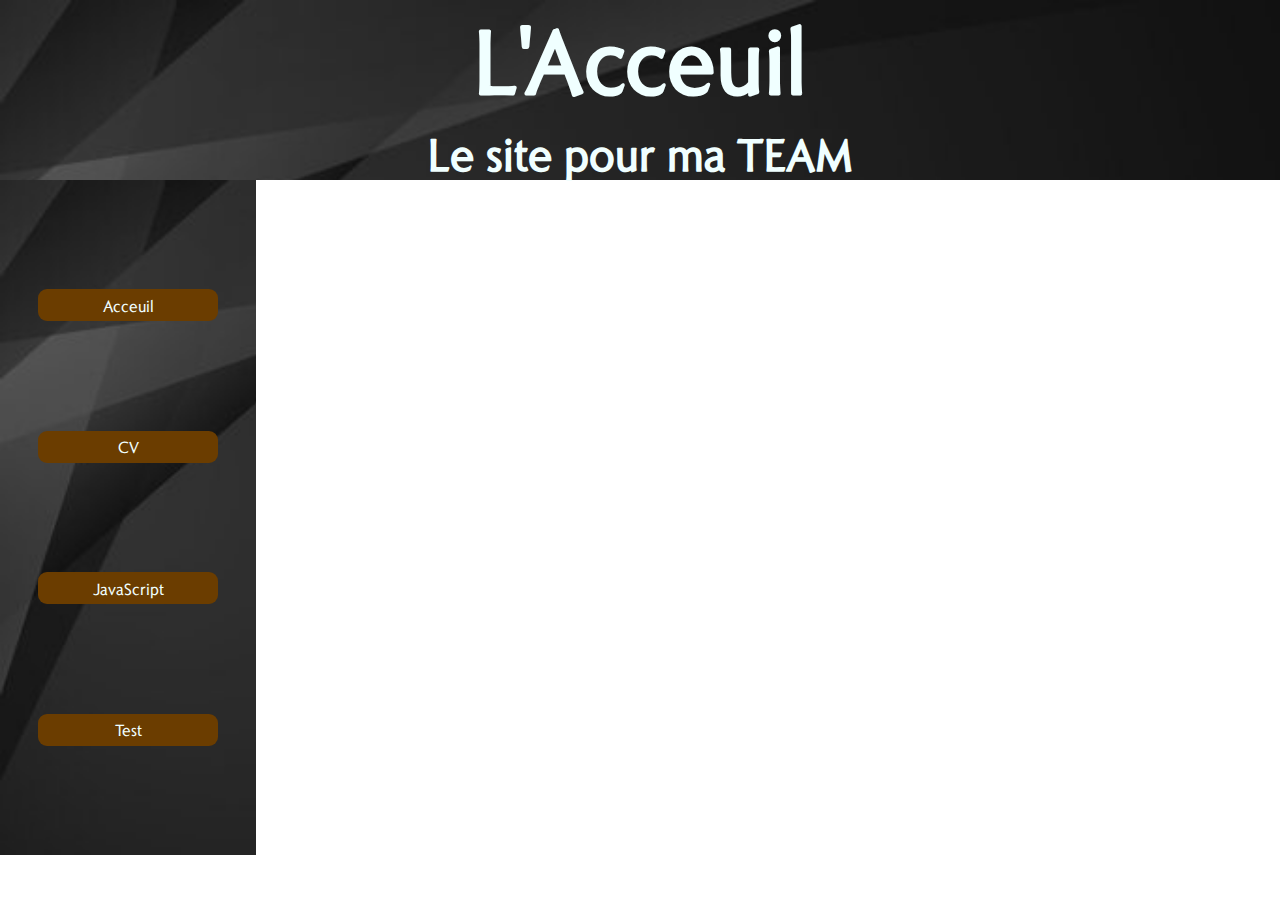
==== index.html @ a6fc12b7 "Structure de base du site" ====
<!DOCTYPE html>
<html lang="en">
<head>
    <meta charset="UTF-8">
    <meta name="viewport" content="width=device-width, initial-scale=1.0">
    <title>Acceuil</title>
    <link rel="stylesheet" href="./style/style.css">
</head>
<body>
    <header>
        <h1>L'Acceuil</h1>
        <h2>Le site pour ma TEAM</h2>
    </header>

    <nav>
        <a class="bouton" href="./index.html">Acceuil</a>
        <a class="bouton" href="./pages/cv.html">CV</a>
        <a class="bouton" href="#">JavaScript</a>
        <a class="bouton" href="#">Test</a>
    </nav>

    <main>

    </main>

    <footer>


    </footer>

</body>
</html>
---- style/style.css ----
@font-face {
    font-family: "Romanica";
    src: url("./Romanica.ttf");
}

* {
    margin: 0;
    padding: 0;
    box-sizing: border-box;
}

header{
    /*Positionnement des blocks h1 et h2 dans le header*/
    display: flex;
    flex-direction: column;
    justify-content: center;
    align-items: center;
    /*taille et apparence de base du header*/
    width: 100vw;
    height: 20vh;
    background-color: #00008b;
    color: #f0ffff;
    font-family: "Romanica";
    /*image de fond du header*/
    background-image: url("../assets/headerBackRound.jpg");
    background-repeat: no-repeat;
    background-size: cover;
    

}

header>h1 {
    font-size: 10vh;
}

header>h2 {
    font-size: 5vh;
}

nav{
    /*taille et apparence de base du nav (menu)*/
    height: 75vh;
    width: 20vw;
    color: #f0ffff;
    background-color: #00008b;
    /*optionnel*/
    background-image: url("../assets/headerBackRound.jpg");
    background-repeat: no-repeat;
    background-size: cover;
    /*réglage de la disposition des boutons*/
    display: flex;
    flex-direction: column;
    justify-content: space-evenly;
    align-items: center;
}

.bouton{
color: #f0ffff;
text-decoration: none;
font-family: "Romanica";
font-size: 4h;
display: block;
background-color: #6b3d00;
border-radius: 1vh;
padding: 0.5vh;
width: 14vw;
text-align: center;
transition: box-shadow 500ms;
}


.bouton:hover {
    /*color: #6b3d00;
    background-color: #f0ffff;*/
    box-shadow: whitesmoke 5px 5px 10px 0;


}
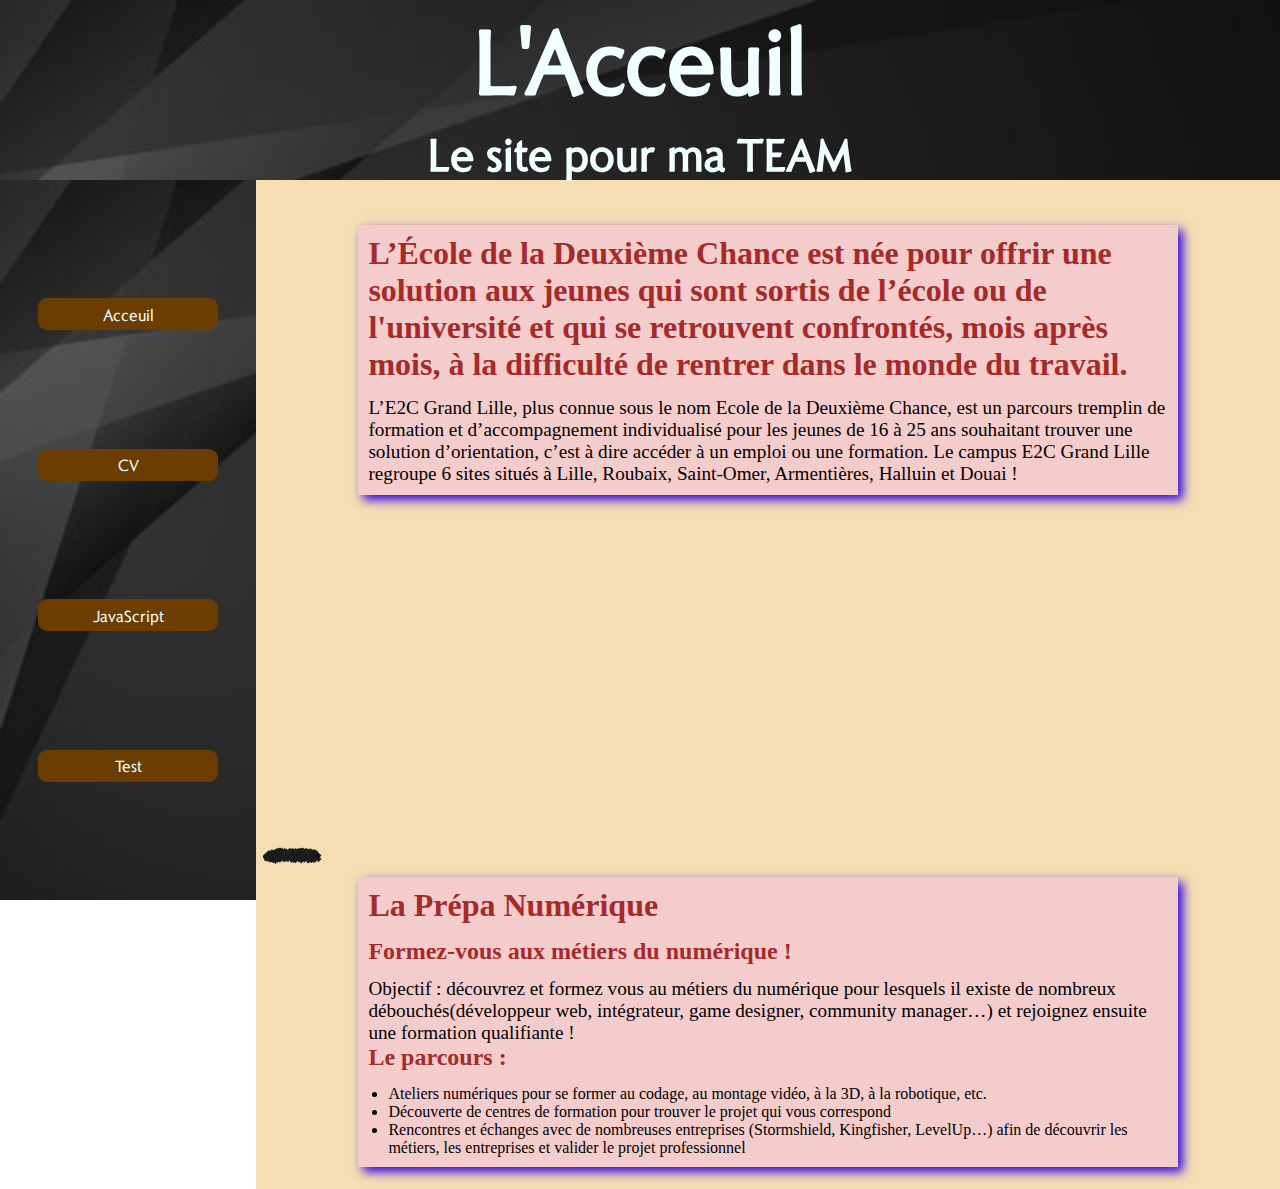
==== commit 2836ecf7: "fin séance 4" ====
--- a/index.html
+++ b/index.html
@@ -1,11 +1,14 @@
 <!DOCTYPE html>
 <html lang="en">
+
 <head>
     <meta charset="UTF-8">
     <meta name="viewport" content="width=device-width, initial-scale=1.0">
     <title>Acceuil</title>
     <link rel="stylesheet" href="./style/style.css">
+    <link rel="stylesheet" href="./style/index.css">
 </head>
+
 <body>
     <header>
         <h1>L'Acceuil</h1>
@@ -20,6 +23,27 @@
     </nav>
 
     <main>
+        <article>        
+                
+                <h2>L’École de la Deuxième Chance est née pour offrir une solution aux jeunes qui sont sortis de l’école ou de l'université et qui se retrouvent confrontés, mois après mois, à la difficulté de rentrer dans le monde du travail.</h2>
+
+                <p>L’E2C Grand Lille, plus connue sous le nom Ecole de la Deuxième Chance, est un parcours tremplin de formation et d’accompagnement individualisé pour les jeunes de 16 à 25 ans souhaitant trouver une solution d’orientation, c’est à dire accéder à un emploi ou une formation. Le campus E2C Grand Lille regroupe 6 sites situés à Lille, Roubaix, Saint-Omer, Armentières, Halluin et Douai ! </p>
+        </article>
+
+        <div class="espace"></div>
+            
+        <article>
+            <h2>La Prépa Numérique</h2>
+            <h3>Formez-vous aux métiers du numérique ! </h3>
+            <p>Objectif : découvrez et formez vous au métiers du numérique pour lesquels il existe de nombreux débouchés(développeur web, intégrateur, game designer, community manager…) et rejoignez ensuite une formation qualifiante ! </p>
+            <h3>Le parcours :</h3>
+            <ul>
+                <li>Ateliers numériques pour se former au codage, au montage vidéo, à la 3D, à la robotique, etc.</li>
+                <li>Découverte de centres de formation pour trouver le projet qui vous correspond</li>
+                <li>Rencontres et échanges avec de nombreuses entreprises (Stormshield, Kingfisher, LevelUp…) afin de découvrir les métiers, les entreprises et valider le projet professionnel </li>
+            </ul>
+
+        </article>
 
     </main>
 
@@ -29,4 +53,5 @@
     </footer>
 
 </body>
+
 </html>--- a/style/style.css
+++ b/style/style.css
@@ -10,6 +10,9 @@
 }
 
 header{
+    /*positionnement sur la page*/
+    position: fixed;
+    z-index: 10;
     /*Positionnement des blocks h1 et h2 dans le header*/
     display: flex;
     flex-direction: column;
@@ -38,8 +41,12 @@
 }
 
 nav{
+    /*positionnement sur la page*/
+    position: fixed;
+    top: 20vh;
+    z-index: 10;
     /*taille et apparence de base du nav (menu)*/
-    height: 75vh;
+    height: 80vh;
     width: 20vw;
     color: #f0ffff;
     background-color: #00008b;
@@ -73,6 +80,25 @@
     /*color: #6b3d00;
     background-color: #f0ffff;*/
     box-shadow: whitesmoke 5px 5px 10px 0;
+}
 
+main {
+    /*positonnement sur la page*/
+    width: 80vw;
+    position: relative;
+    top: 20vh;
+    left: 20vw;
+}
 
+footer {
+    position: fixed;
+    z-index: 10;
+    bottom: 0;
+    left: 20vw;
+    height: 10vh;
+    width : 80vw;
+    background-image: url("../assets/footer.png");
+    background-repeat: no-repeat;
+    background-size: contain;
+    
 }--- a/style/index.css
+++ b/style/index.css
@@ -0,0 +1,42 @@
+main{
+    display: flex;
+    flex-direction: column;
+    justify-content: center;
+    align-items: center;
+    background-color: wheat;
+    padding-top: 5vh;
+}
+
+article{
+    width: 80%;
+    background-color: #f5cccc;
+    box-shadow: rgb(47, 6, 228) 5px 5px 10px 0;
+    padding: 10px;
+    margin-bottom: 2.5vh;
+
+}
+
+article>h2 {
+    color: #a52a2a;
+    font-size: 2em;
+    margin-bottom: 1.5vh;
+}
+
+article>h3 {
+    color: #a52a2a;
+    font-size: 1.5em;
+    margin-bottom: 1.5vh;
+}
+
+article>p, article>li {
+    font-size: 1.2em;
+}
+
+article>ul {
+    margin-left: 20px;
+}
+
+.espace{
+    height: 40vh;
+}
+
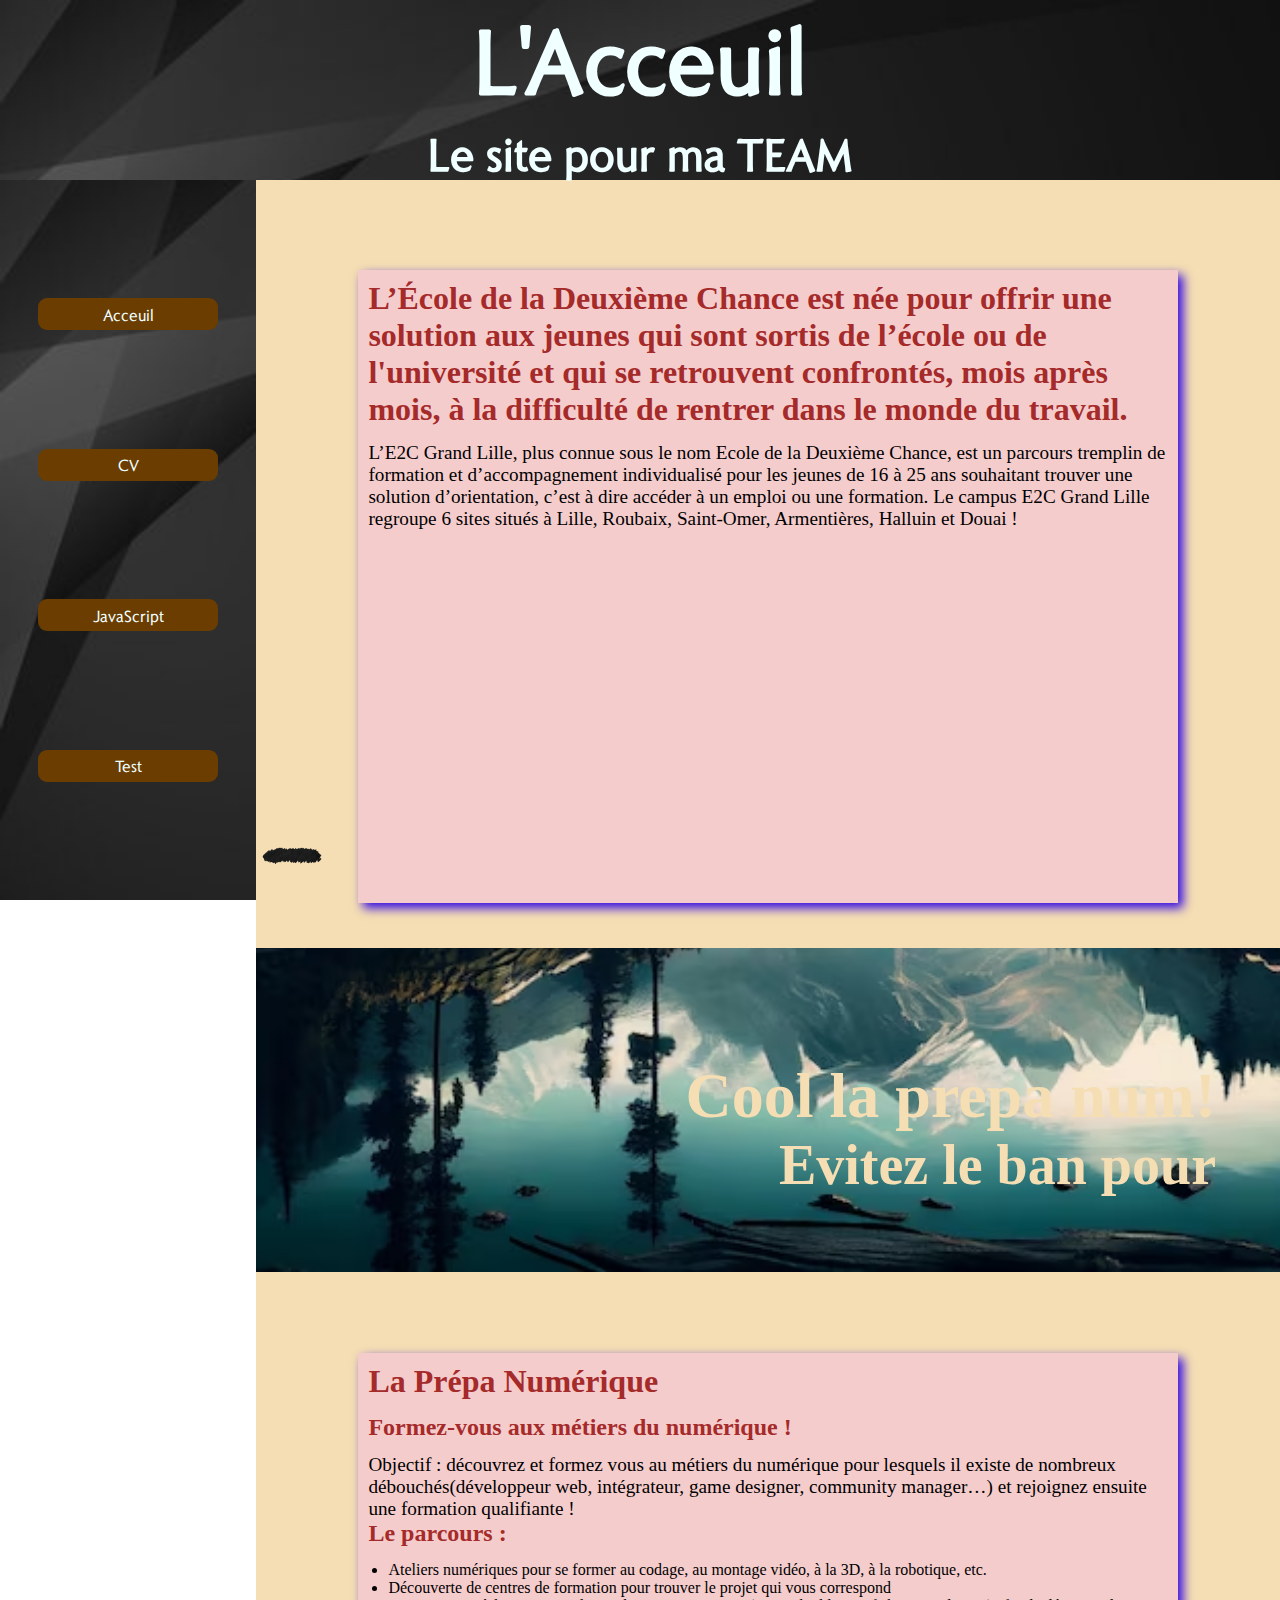
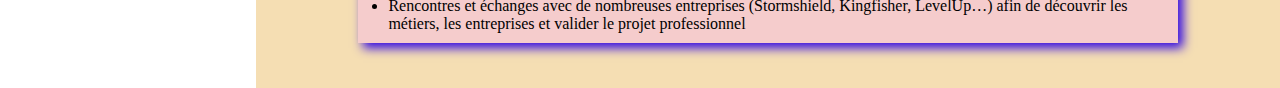
==== commit e2420d3e: "vidéo youtube" ====
--- a/index.html
+++ b/index.html
@@ -18,8 +18,8 @@
     <nav>
         <a class="bouton" href="./index.html">Acceuil</a>
         <a class="bouton" href="./pages/cv.html">CV</a>
-        <a class="bouton" href="#">JavaScript</a>
-        <a class="bouton" href="#">Test</a>
+        <a class="bouton" href="./pages/javascript.htm">JavaScript</a>
+        <a class="bouton" href="./pages/perso.htm">Test</a>
     </nav>
 
     <main>
@@ -28,9 +28,16 @@
                 <h2>L’École de la Deuxième Chance est née pour offrir une solution aux jeunes qui sont sortis de l’école ou de l'université et qui se retrouvent confrontés, mois après mois, à la difficulté de rentrer dans le monde du travail.</h2>
 
                 <p>L’E2C Grand Lille, plus connue sous le nom Ecole de la Deuxième Chance, est un parcours tremplin de formation et d’accompagnement individualisé pour les jeunes de 16 à 25 ans souhaitant trouver une solution d’orientation, c’est à dire accéder à un emploi ou une formation. Le campus E2C Grand Lille regroupe 6 sites situés à Lille, Roubaix, Saint-Omer, Armentières, Halluin et Douai ! </p>
+
+                <iframe src="https://www.youtube.com/embed/xG-Ef4ig07I?si=MrhJSl4HfJ5vD4rA?autoplay=1" title="YouTube video player" frameborder="0" allow="accelerometer; autoplay; clipboard-write; encrypted-media; gyroscope; picture-in-picture; web-share" allowfullscreen></iframe>
         </article>
 
-        <div class="espace"></div>
+       
+
+        <div class="espace">
+        <h2>Cool la prepa num!</h2>
+        <h3>Evitez le ban pour</h3>
+        </div>
             
         <article>
             <h2>La Prépa Numérique</h2>
--- a/style/index.css
+++ b/style/index.css
@@ -3,7 +3,7 @@
     flex-direction: column;
     justify-content: center;
     align-items: center;
-    background-color: wheat;
+    background-color: #f5deb3;
     padding-top: 5vh;
 }
 
@@ -12,8 +12,7 @@
     background-color: #f5cccc;
     box-shadow: rgb(47, 6, 228) 5px 5px 10px 0;
     padding: 10px;
-    margin-bottom: 2.5vh;
-
+    margin: 5vh 0;
 }
 
 article>h2 {
@@ -37,6 +36,34 @@
 }
 
 .espace{
+    /*l'image de fond glissante*/
     height: 40vh;
+    width: 100%;
+    background-image: url("../assets/iamage\ backround2.avif");
+    background-repeat: no-repeat;
+    background-size: 100vw;
+    background-attachment: fixed;
+    background-position-y: 60vh;
+    background-position-x: 20vw;
+
+    /*le texte*/
+    display: flex;
+    flex-direction: column;
+    justify-content: center;
+    align-items: end;
+    color: #f5deb3;
+    padding-right: 5vw;
 }
 
+.espace>h2 {
+    font-size: 4em;
+}
+
+.espace>h3 {
+    font-size: 3.5em;
+}
+iframe {
+    width: 80%;
+    aspect-ratio: 16/9;
+    margin-left: 10%;
+}